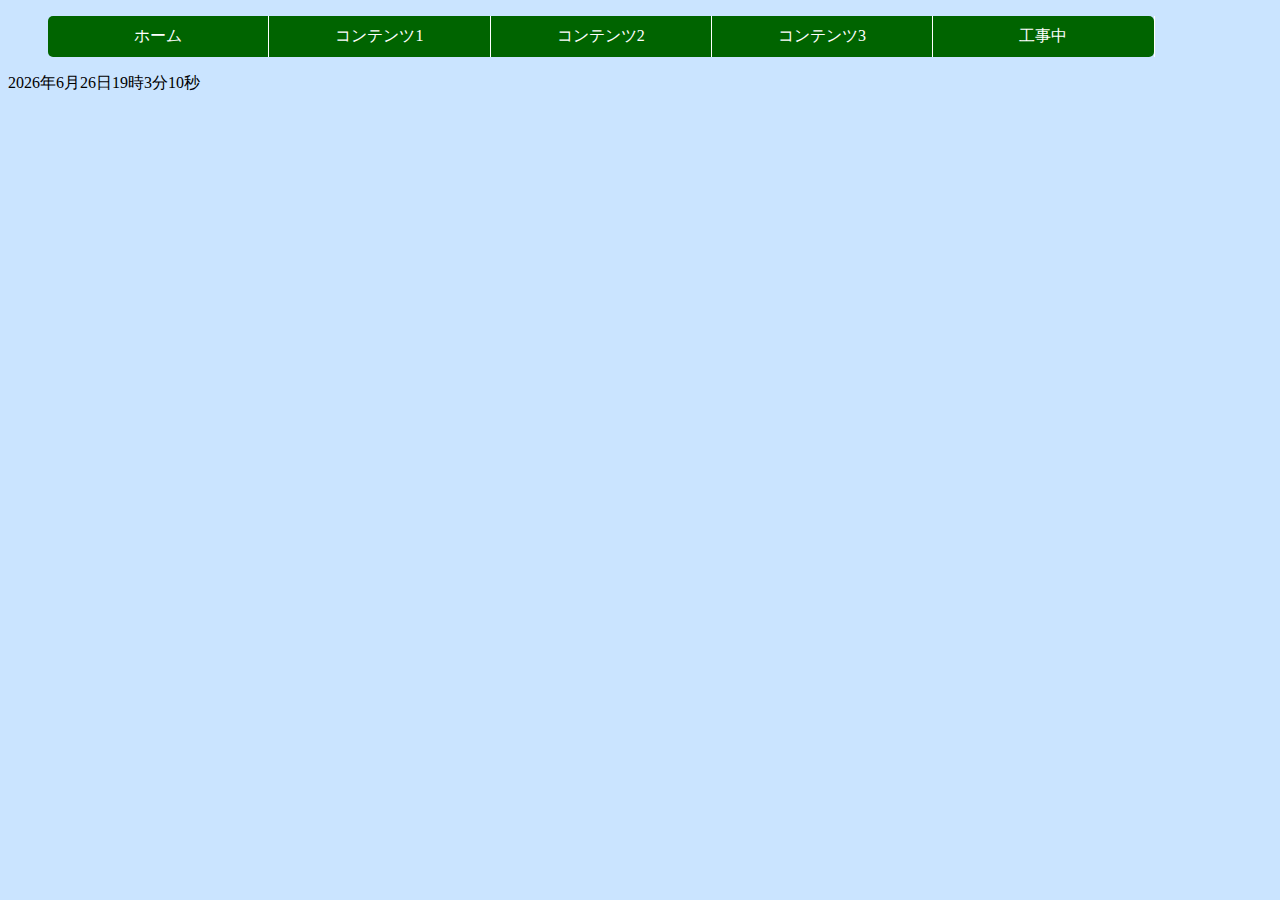
==== other.html @ f7d419f1 "Update other.html" ====
<!DOCTYPE html>
<html lang="ja">
<head>
<meta charset="UTF-8">
  <title>web</title>
  <link rel="stylesheet" type="text/css" href="css/default.css">
</head>
<body>
  <nav id="gnav">
    <ul>
       <li><a href="index.html">ホーム</a></li>
       <li><a href="other.html">コンテンツ1</a></li>
       <li><a href="other2.html">コンテンツ2</a></li>
       <li><a href="other3.html">コンテンツ3</a></li>
        <li><a href="#">工事中</a></li>
    </ul>
   </nav>
  <section>
    <p id="countdown"></p>
    </section>
  <script type="text/javascript" src="js/default.js"></script>
  <p><audio src="sound.mp3" contorls>サポートされてないよ(´・ω・`)</audio></p>
</body>
</html>
---- css/default.css ----
@charset "utf-8";

body{
  background-color: #cae4ff;
}

#gnav ul{
overflow: hidden;
}

#gnav li{
  float:left;
  width:18%;
  border-right: white 1px solid;
  list-style-type: none;
}

#gnav a{
  display:block;
  padding:10px 0;
  text-align: center;
  text-decoration: none;
  background: darkgreen;
  color: white;
}

#gnav a:hover{
  background: lightgreen;
  color: black;
}

#gnav li:first-child a{
  border-radius:5px 0 0 5px;
}

#gnav li:last-child a{
  border-radius:0 5px 5px 0;
}


h1{
position: relative;
background: #dfefff;
box-shadow: 0px 0px 0px 5px #dfefff;
border: dashed 2px white;
padding: 0.2em 0.5em;
color: #454545;
}

h1:after{
position: absolute;
content: '';
left: -7px;
top: -7px;
border-width: 0 0 15px 15px;
border-style: solid;
border-color: #fff #fff #a8d4ff;
box-shadow: 1px 1px 1px rgba(0, 0, 0, 0.15);
}
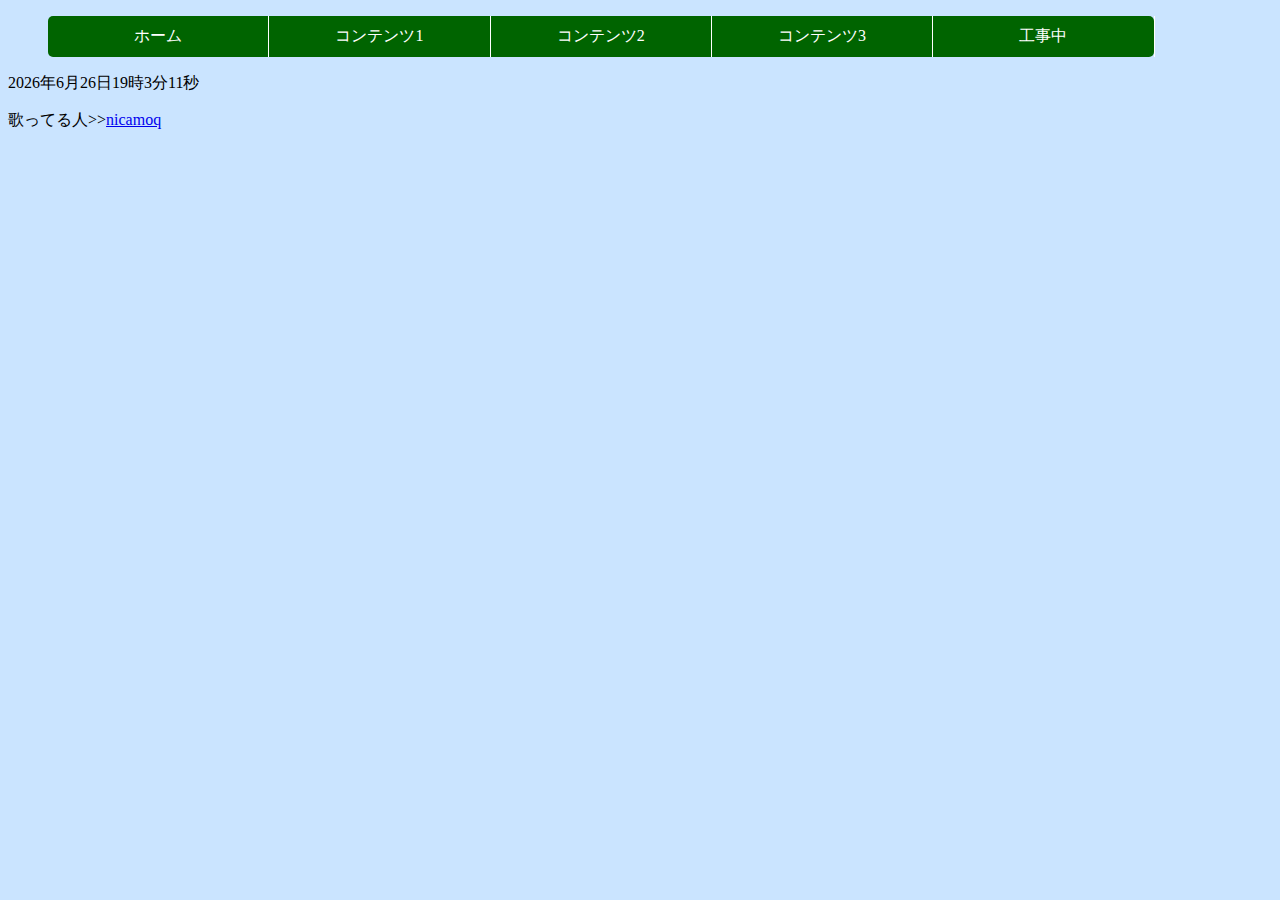
==== commit f64b4330: "Update other.html" ====
--- a/other.html
+++ b/other.html
@@ -20,5 +20,6 @@
     </section>
   <script type="text/javascript" src="js/default.js"></script>
   <p><audio src="sound.mp3" contorls>サポートされてないよ(´・ω・`)</audio></p>
+  歌ってる人>><a href="https://soundcloud.com/nicamoq">nicamoq</a>
 </body>
 </html>
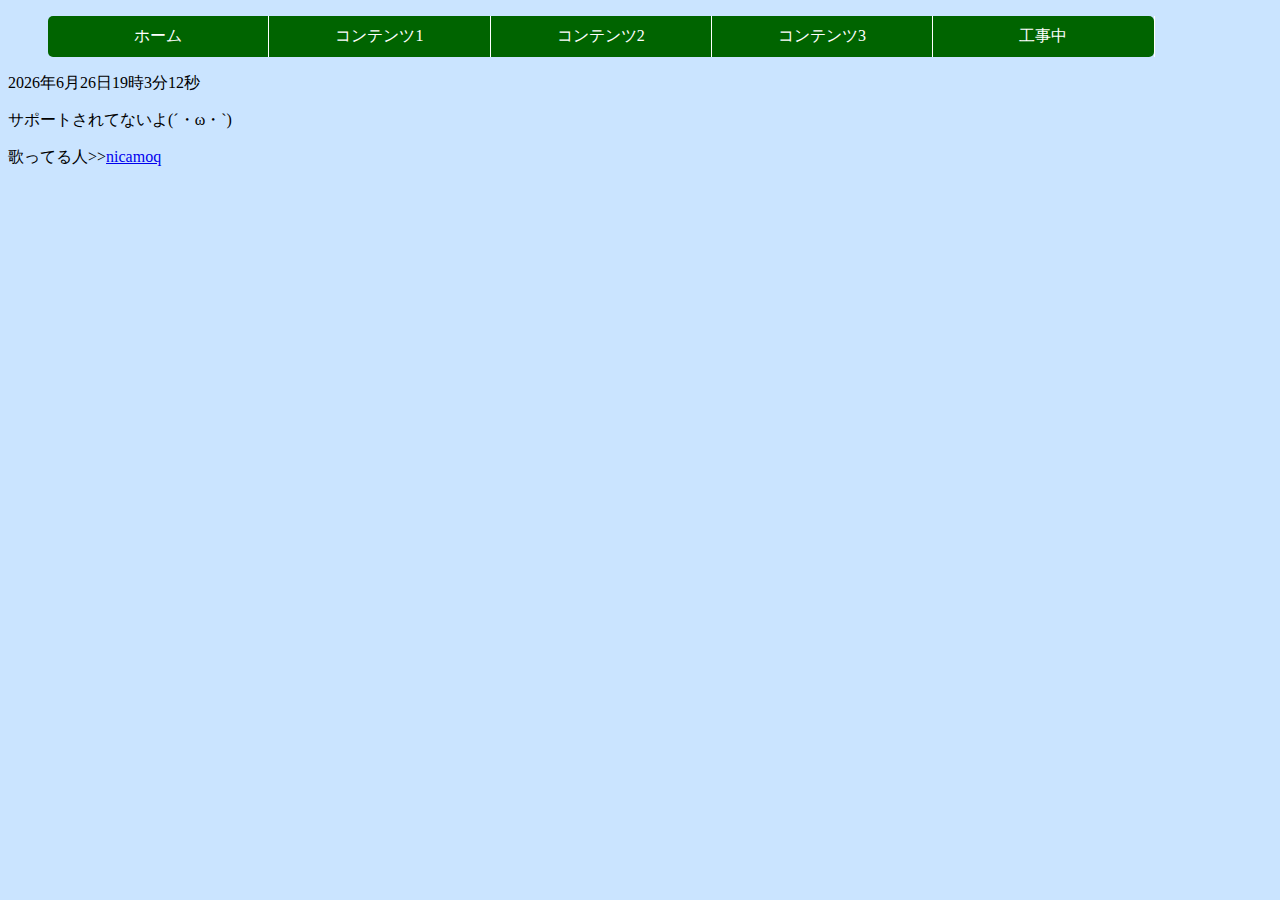
==== commit fdfbf27f: "Update other.html" ====
--- a/other.html
+++ b/other.html
@@ -19,7 +19,7 @@
     <p id="countdown"></p>
     </section>
   <script type="text/javascript" src="js/default.js"></script>
-  <p><audio src="sound.mp3" contorls>サポートされてないよ(´・ω・`)</audio></p>
+  <audio　controls><source src="sound.mp3"><p>サポートされてないよ(´・ω・`)</p></audio>
   歌ってる人>><a href="https://soundcloud.com/nicamoq">nicamoq</a>
 </body>
 </html>
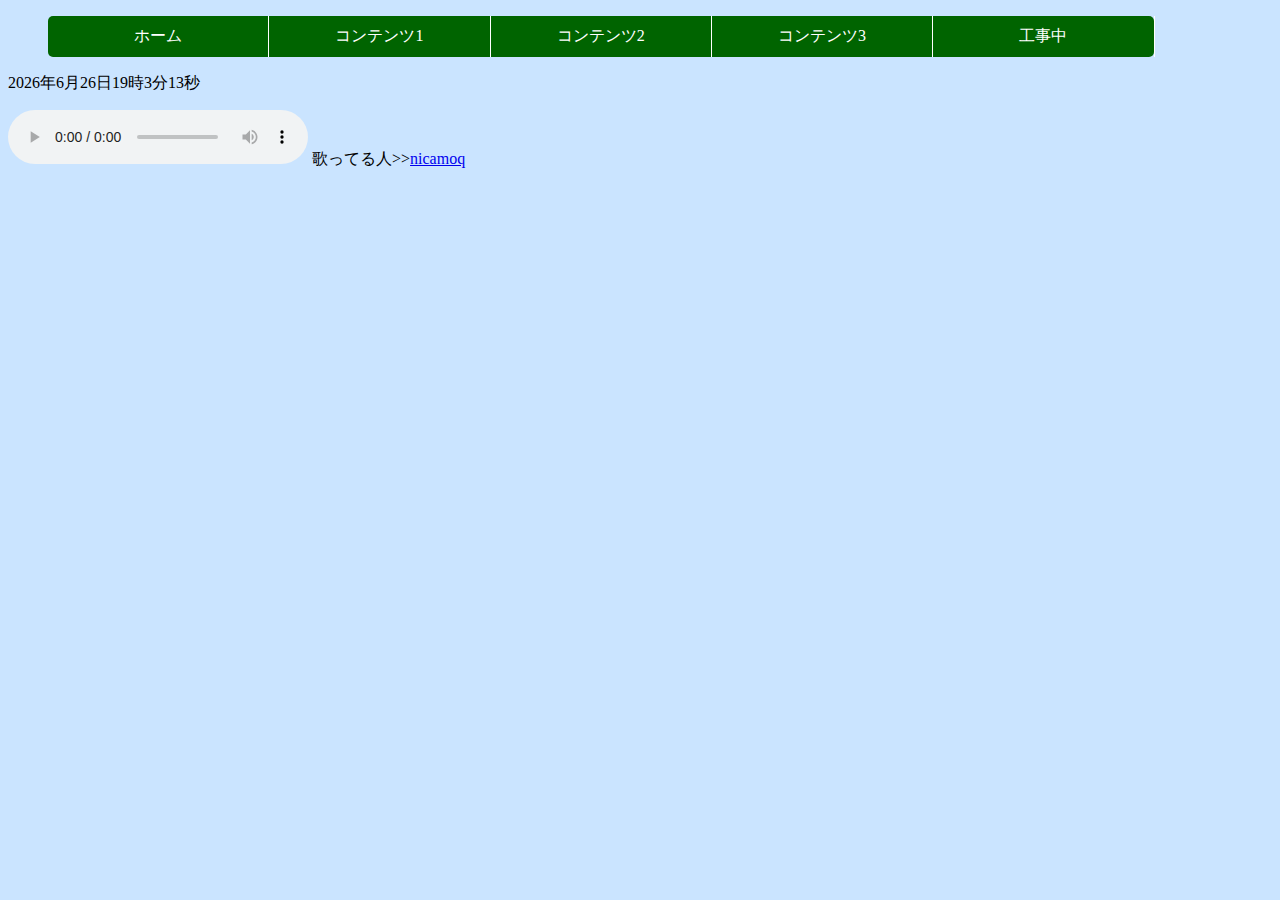
==== commit 5c850552: "Update other.html" ====
--- a/other.html
+++ b/other.html
@@ -19,7 +19,7 @@
     <p id="countdown"></p>
     </section>
   <script type="text/javascript" src="js/default.js"></script>
-  <audio　controls><source src="sound.mp3"><p>サポートされてないよ(´・ω・`)</p></audio>
+  <audio src="sound.mp3" controls><p>サポートされてないよ(´・ω・`)</p></audio>
   歌ってる人>><a href="https://soundcloud.com/nicamoq">nicamoq</a>
 </body>
 </html>
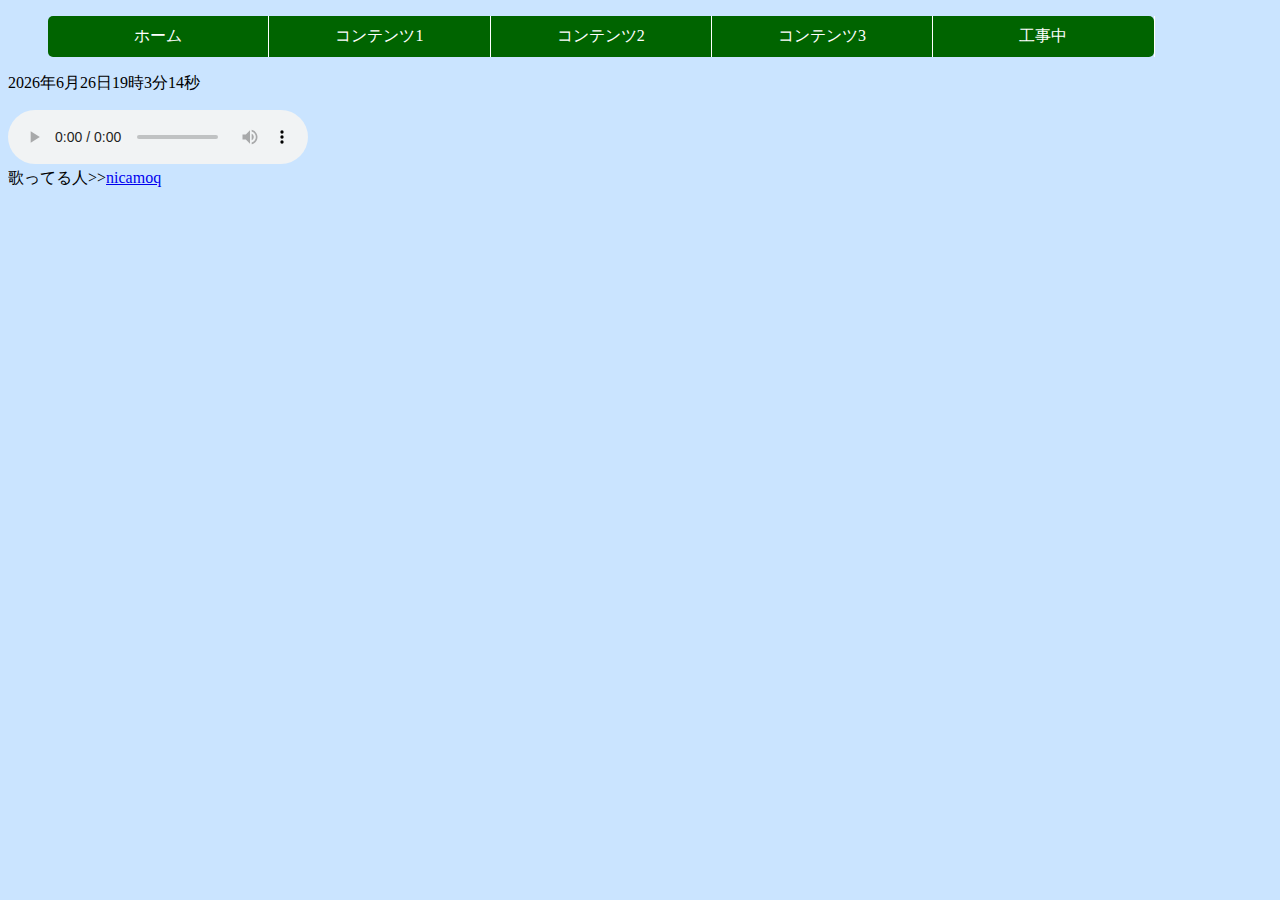
==== commit e00d57a9: "Update other.html" ====
--- a/other.html
+++ b/other.html
@@ -19,7 +19,7 @@
     <p id="countdown"></p>
     </section>
   <script type="text/javascript" src="js/default.js"></script>
-  <audio src="sound.mp3" controls><p>サポートされてないよ(´・ω・`)</p></audio>
+  <audio src="sound.mp3" controls><p>サポートされてないよ(´・ω・`)</p></audio><br>
   歌ってる人>><a href="https://soundcloud.com/nicamoq">nicamoq</a>
 </body>
 </html>
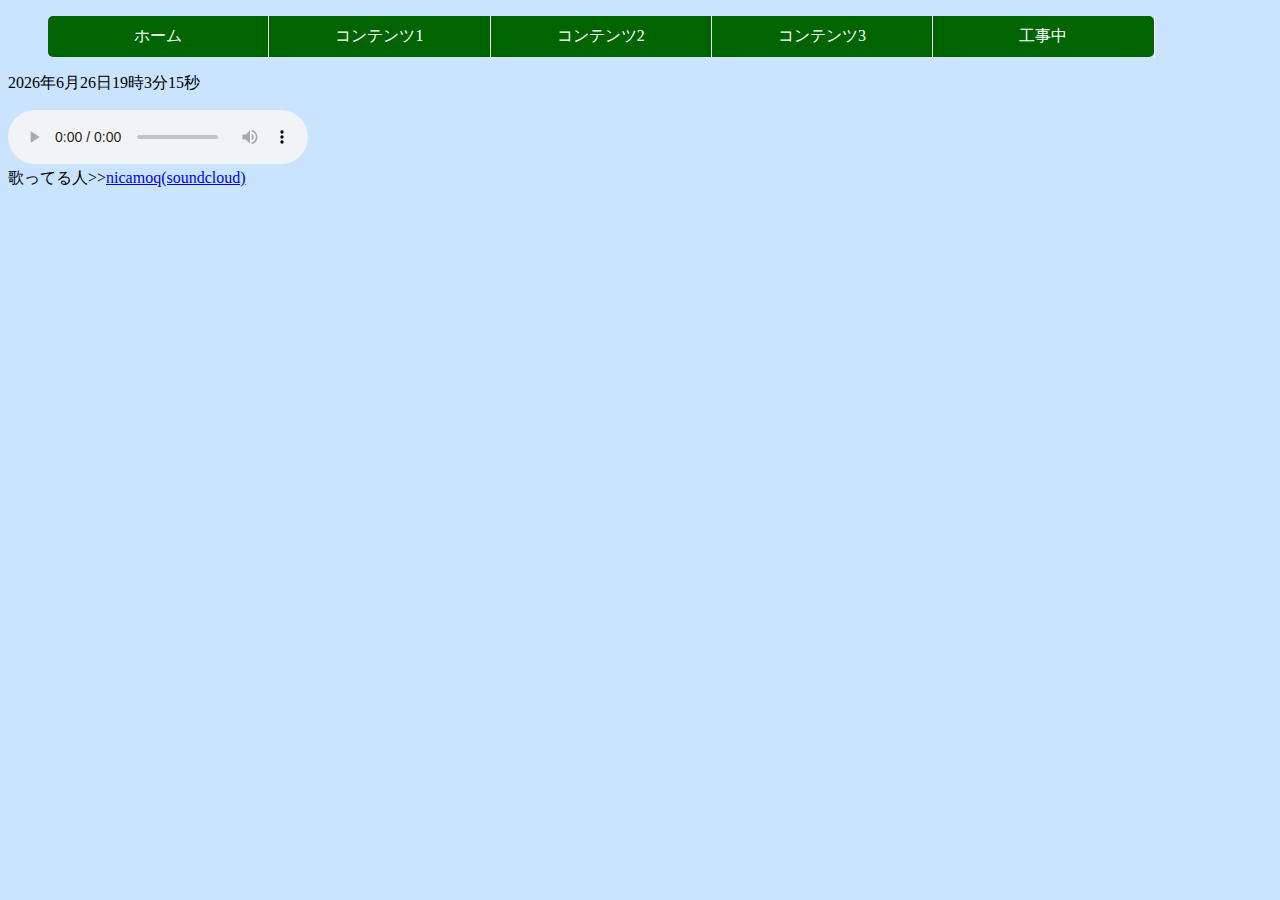
==== commit 685363c5: "Update other.html" ====
--- a/other.html
+++ b/other.html
@@ -20,6 +20,6 @@
     </section>
   <script type="text/javascript" src="js/default.js"></script>
   <audio src="sound.mp3" controls><p>サポートされてないよ(´・ω・`)</p></audio><br>
-  歌ってる人>><a href="https://soundcloud.com/nicamoq">nicamoq</a>
+  歌ってる人>><a href="https://soundcloud.com/nicamoq">nicamoq(soundcloud)</a>
 </body>
 </html>
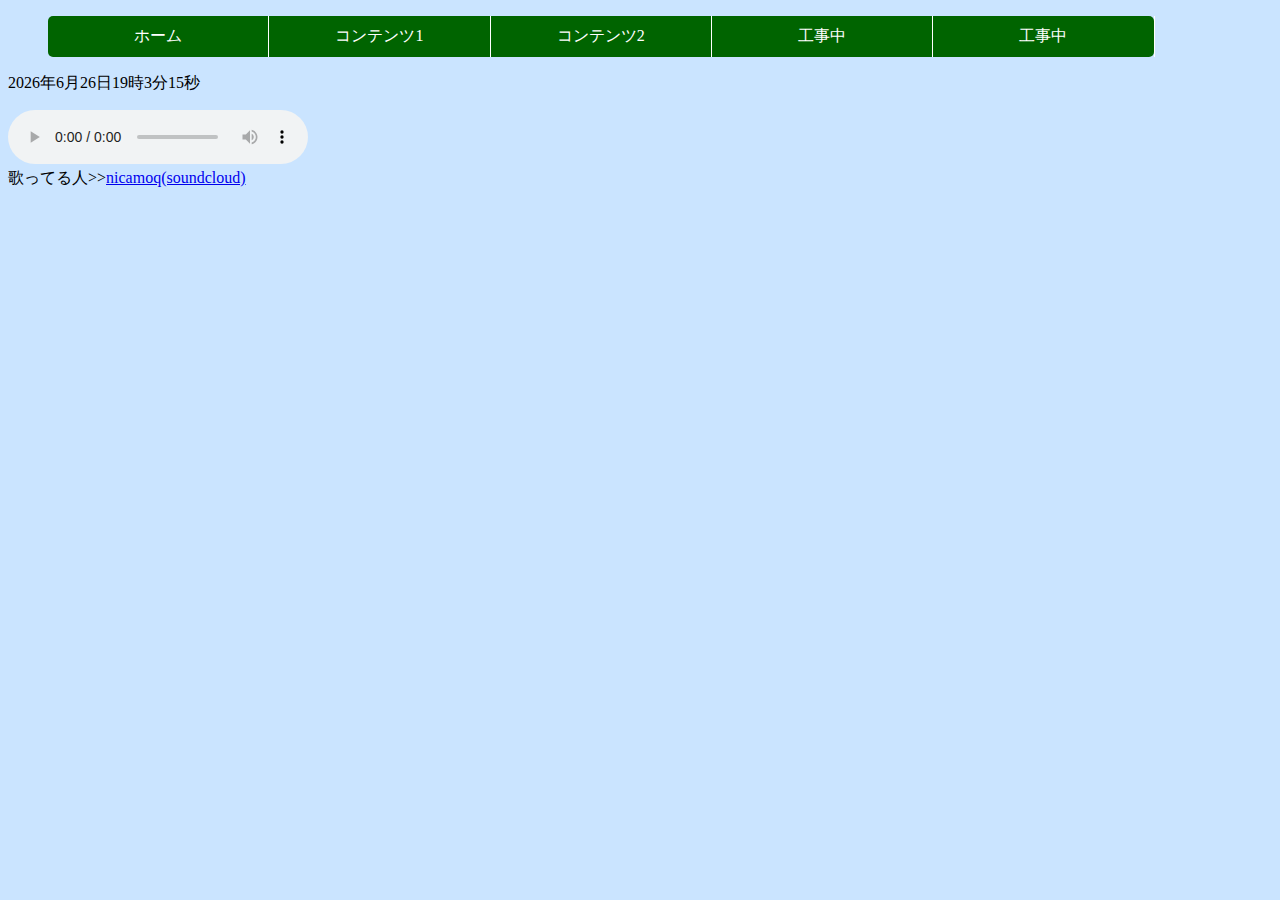
==== commit d32cb778: "Update other.html" ====
--- a/other.html
+++ b/other.html
@@ -11,7 +11,7 @@
        <li><a href="index.html">ホーム</a></li>
        <li><a href="other.html">コンテンツ1</a></li>
        <li><a href="other2.html">コンテンツ2</a></li>
-       <li><a href="other3.html">コンテンツ3</a></li>
+      <li><a href="#">工事中</a></li>
         <li><a href="#">工事中</a></li>
     </ul>
    </nav>
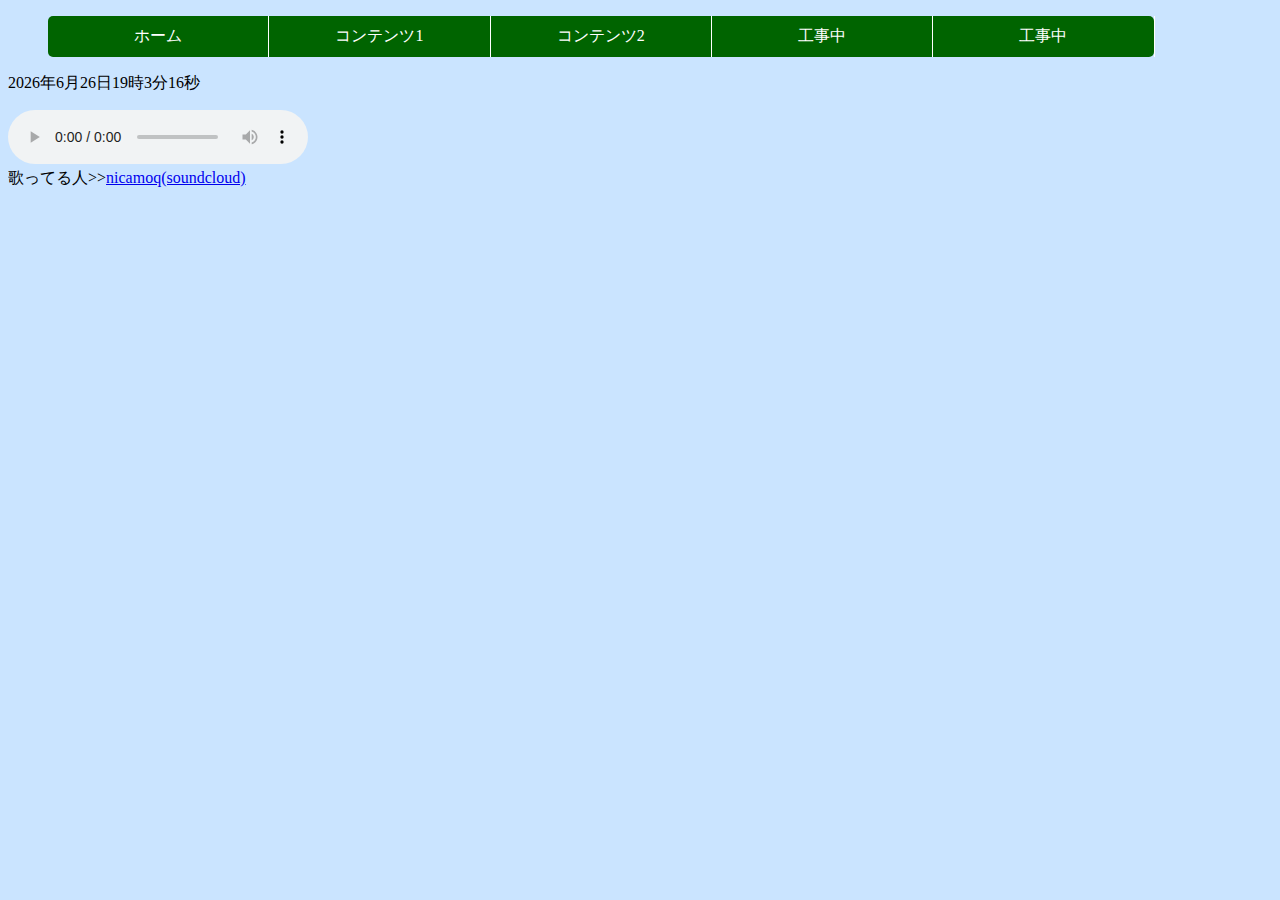
==== commit 5f6672a4: "Update other.html" ====
--- a/other.html
+++ b/other.html
@@ -11,8 +11,8 @@
        <li><a href="index.html">ホーム</a></li>
        <li><a href="other.html">コンテンツ1</a></li>
        <li><a href="other2.html">コンテンツ2</a></li>
-      <li><a href="#">工事中</a></li>
-        <li><a href="#">工事中</a></li>
+       <li><a href="index.html">工事中</a></li>
+       <li><a href="index.html">工事中</a></li>
     </ul>
    </nav>
   <section>
